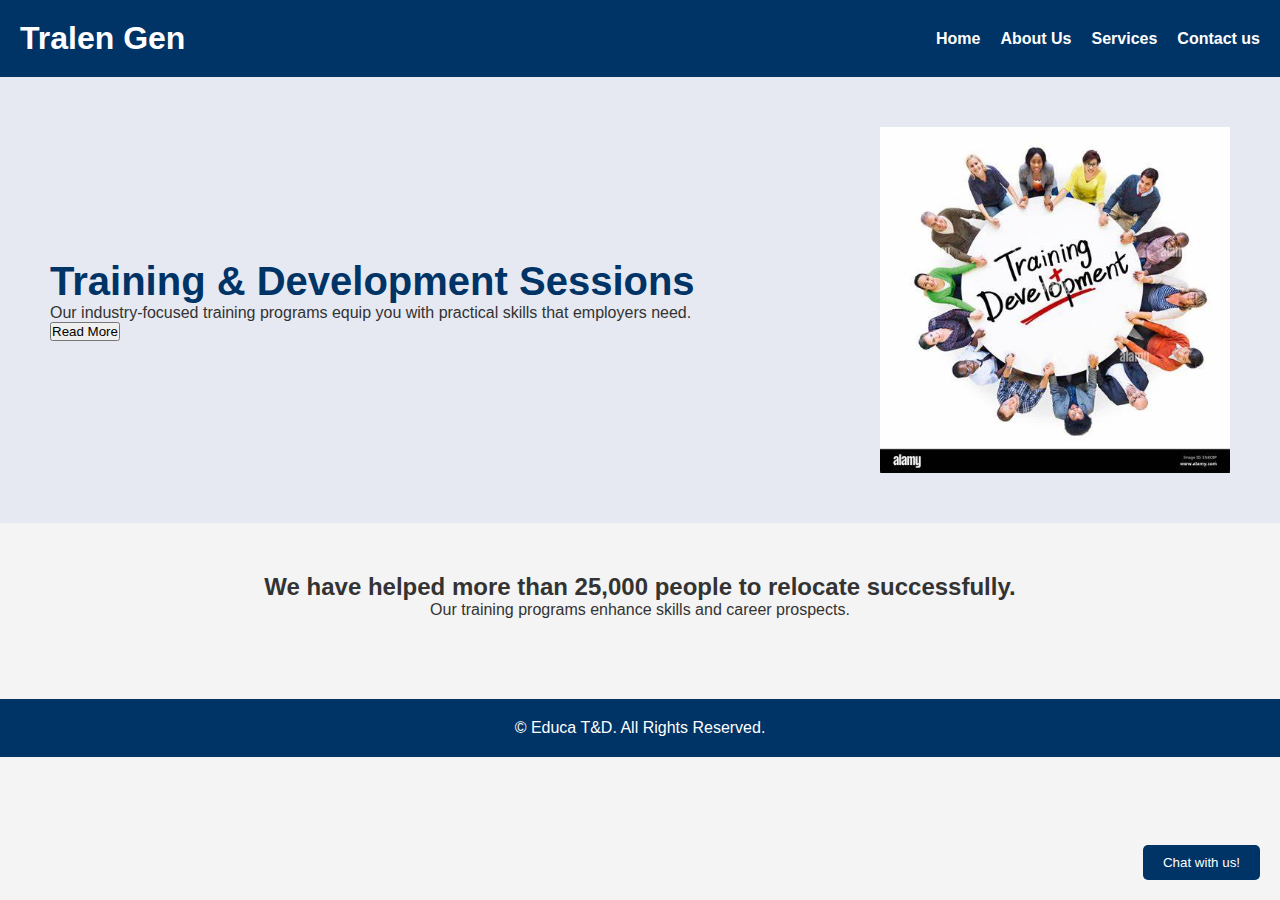
==== index.html @ 9943714f "Add files via upload" ====
<!DOCTYPE html>
<html lang="en">

<head>
    <meta charset="UTF-8">
    <meta name="viewport" content="width=device-width, initial-scale=1.0">
    <meta http-equiv="X-UA-Compatible" content="ie=edge">
    <title>TD Company - Training and Development</title>
    <link rel="stylesheet" href="css/styles.css">
    <script src="js/live-chat.js" defer></script>
    <!-- Link to CSS for styles and JavaScript for chat functionality -->
</head>

<body>
    <!-- Header Section -->
    <header>
        <div class="logo">
            <h1>Tralen Gen</h1>
        </div>
        <nav>
            <ul>
                <li><a href="#">Home</a></li>
                <li><a href="#">About Us</a></li>
                <li><a href="#">Services</a></li>
                <li><a href="#">Contact us</a></li>
            </ul>
        </nav>
    </header>

    <!-- Hero Section -->
    <section class="hero">
        <div class="hero-text">
            <h2>Training & Development Sessions</h2>
            <p>Our industry-focused training programs equip you with practical skills that employers need.</p>
            <button class="btn">Read More</button>
        </div>
        <img src="images/hero-image.jpg" alt="Consulting Solutions Image">
    </section>

    <!-- Other Content Sections (Team, About Us, Impact, Footer) -->
    <section class="impact">
        <h2>We have helped more than 25,000 people to relocate successfully.</h2>
        <p>Our training programs enhance skills and career prospects.</p>
    </section>

    <!-- Footer Section -->
    <footer>
        <p>&copy; Educa T&D. All Rights Reserved.</p>
    </footer>

    <!-- Live Chat Widget -->
    <div id="live-chat">
        <button id="chat-button">Chat with us!</button>
        <div id="chat-box" class="hidden">
            <div id="chat-header">
                <h4>Live Chat</h4>
                <button id="close-chat">X</button>
            </div>
            <div id="chat-content">
                <p>How can we assist you today?</p>
            </div>
            <input type="text" id="chat-input" placeholder="Type your message here...">
            <button id="send-message">Send</button>
        </div>
    </div>
</body>

</html>
---- css/styles.css ----
/* General Reset */

* {
    margin: 0;
    padding: 0;
    box-sizing: border-box;
}


/* Body Styling */

body {
    font-family: Arial, sans-serif;
    color: #333;
    background-color: #f4f4f4;
}


/* Header Styling */

header {
    display: flex;
    justify-content: space-between;
    align-items: center;
    background-color: #003366;
    padding: 20px;
}

header h1 {
    color: white;
}

nav ul {
    list-style-type: none;
    display: flex;
    gap: 20px;
}

nav ul li a {
    color: white;
    text-decoration: none;
    font-weight: bold;
}


/* Hero Section Styling */

.hero {
    display: flex;
    justify-content: space-between;
    align-items: center;
    padding: 50px;
    background-color: #e6e9f2;
}

.hero-text h2 {
    font-size: 2.5em;
    color: #003366;
}

.hero img {
    max-width: 350px;
    height: auto;
}


/* Impact Section */

.impact {
    background-color: #f4f4f4;
    padding: 50px;
    text-align: center;
}


/* Footer Styling */

footer {
    background-color: #003366;
    color: white;
    text-align: center;
    padding: 20px;
    margin-top: 30px;
}


/* Live Chat Styles */

#live-chat {
    position: fixed;
    bottom: 20px;
    right: 20px;
    z-index: 1000;
}

#chat-button {
    background-color: #003366;
    color: white;
    border: none;
    padding: 10px 20px;
    border-radius: 5px;
    cursor: pointer;
}

#chat-box {
    display: none;
    background-color: white;
    border: 1px solid #ccc;
    border-radius: 5px;
    box-shadow: 0 0 10px rgba(0, 0, 0, 0.1);
    width: 300px;
    padding: 20px;
    position: absolute;
    bottom: 60px;
    right: 0;
}

#chat-box.hidden {
    display: none;
}
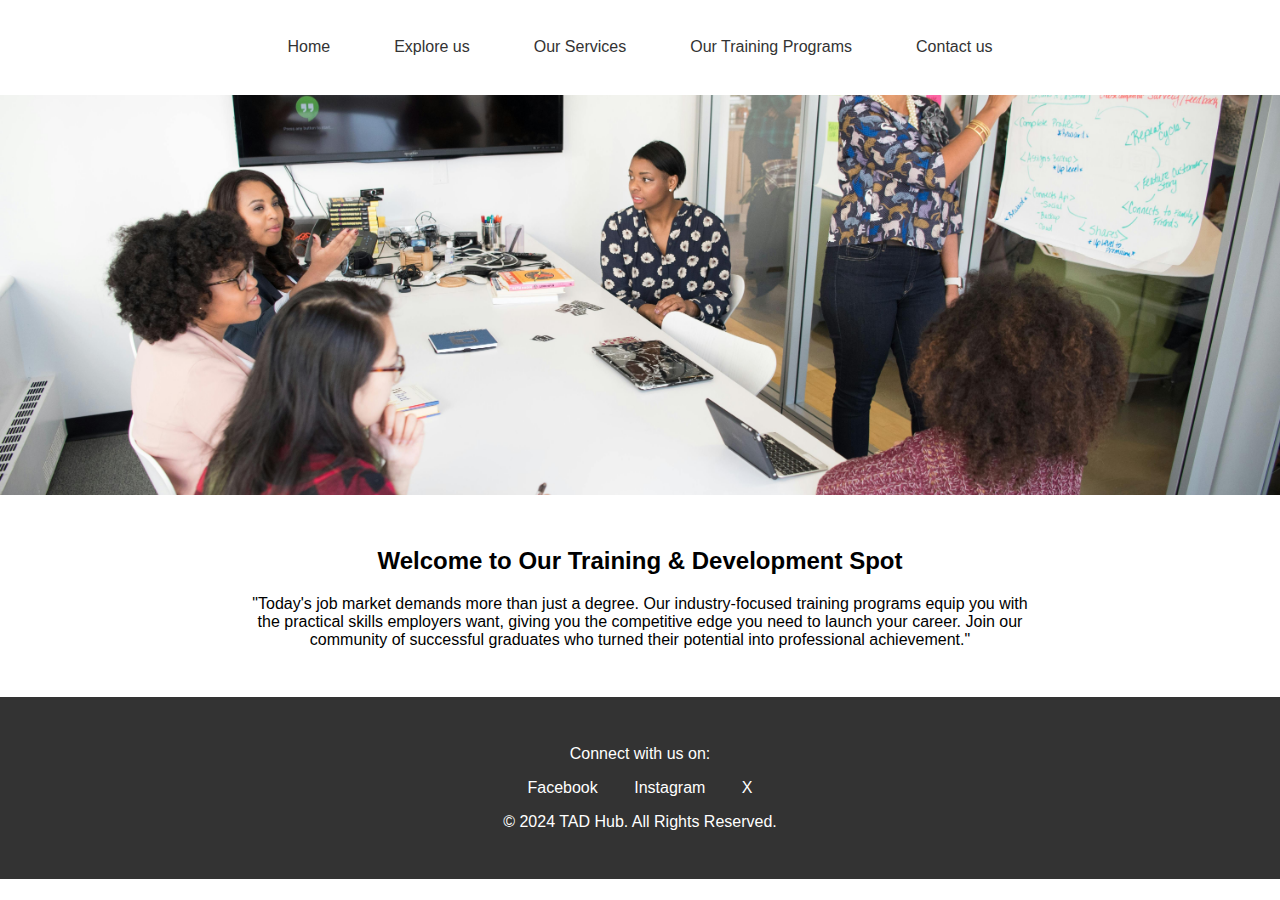
==== commit 9451cbaa: "Add files via upload" ====
--- a/index.html
+++ b/index.html
@@ -4,65 +4,119 @@
 <head>
     <meta charset="UTF-8">
     <meta name="viewport" content="width=device-width, initial-scale=1.0">
-    <meta http-equiv="X-UA-Compatible" content="ie=edge">
-    <title>TD Company - Training and Development</title>
-    <link rel="stylesheet" href="css/styles.css">
-    <script src="js/live-chat.js" defer></script>
-    <!-- Link to CSS for styles and JavaScript for chat functionality -->
+    <title>TAD Hub</title>
+    <link rel="stylesheet" href="styles.css">
 </head>
 
 <body>
     <!-- Header Section -->
     <header>
-        <div class="logo">
-            <h1>Tralen Gen</h1>
-        </div>
         <nav>
             <ul>
-                <li><a href="#">Home</a></li>
-                <li><a href="#">About Us</a></li>
-                <li><a href="#">Services</a></li>
-                <li><a href="#">Contact us</a></li>
+                <li><a href="index.html">Home</a></li>
+                <li class="dropdown">
+                    <a href="#">Explore us</a>
+                    <div class="dropdown-content">
+                        <a href="team.html">Team</a>
+                        <a href="events.html">Events</a>
+                        <a href="partners.html">Partners</a>
+                        <a href="aboutus.html">About Us</a>
+                        <a href="gallery.html">Gallery</a>
+                    </div>
+                </li>
+                <li class="dropdown">
+                    <a href="#">Our Services</a>
+                    <div class="dropdown-content">
+                        <a href="corporate.html">Corporate Training</a>
+                        <a href="college.html">College Training</a>
+                        <a href="development.html">Content Development</a>
+                    </div>
+                </li>
+                <li class="dropdown">
+                    <a href="#">Our Training Programs</a>
+                    <div class="dropdown-content">
+                        <a href="learning.html">Learning & Development</a>
+                        <a href="soft.html">Soft Skill Training</a>
+                        <a href="teambuilding.html">Team Building</a>
+                        <a href="personaldevelopment.html">Personal Development</a>
+                    </div>
+                </li>
+                <li><a href="#" id="contactButton">Contact us</a></li>
             </ul>
         </nav>
     </header>
 
-    <!-- Hero Section -->
-    <section class="hero">
-        <div class="hero-text">
-            <h2>Training & Development Sessions</h2>
-            <p>Our industry-focused training programs equip you with practical skills that employers need.</p>
-            <button class="btn">Read More</button>
+    <!-- Slideshow Section -->
+    <section class="slideshow">
+        <div class="slide active">
+            <img src="images/image1.jpg" alt="Training Image 1">
         </div>
-        <img src="images/hero-image.jpg" alt="Consulting Solutions Image">
+        <div class="slide">
+            <img src="images/image2.jpg" alt="Training Image 2">
+        </div>
+        <div class="slide">
+            <img src="images/image3.jpg" alt="Training Image 3">
+        </div>
+        <div class="slide">
+            <img src="images/image4.jpg" alt="Training Image 4">
+        </div>
     </section>
 
-    <!-- Other Content Sections (Team, About Us, Impact, Footer) -->
-    <section class="impact">
-        <h2>We have helped more than 25,000 people to relocate successfully.</h2>
-        <p>Our training programs enhance skills and career prospects.</p>
+    <!-- Content Section -->
+    <section class="content">
+        <h2>Welcome to Our Training & Development Spot</h2>
+        <p>
+            "Today's job market demands more than just a degree. Our industry-focused training programs equip you with the practical skills employers want, giving you the competitive edge you need to launch your career. Join our community of successful graduates
+            who turned their potential into professional achievement."
+        </p>
     </section>
+
+    <!-- Contact Dialog -->
+    <div id="dialogOverlay" class="dialog-overlay">
+        <div class="dialog-content">
+            <div class="dialog-header">
+                <h2>Contact Us</h2>
+                <button class="close-btn" id="closeDialog">&times;</button>
+            </div>
+
+            <div id="statusMessage" class="status-message"></div>
+
+            <form id="contactForm">
+                <div class="form-group">
+                    <label for="name">Name</label>
+                    <input type="text" id="name" name="name" required>
+                </div>
+
+                <div class="form-group">
+                    <label for="email">Email</label>
+                    <input type="email" id="email" name="email" required>
+                </div>
+
+                <div class="form-group">
+                    <label for="subject">Subject</label>
+                    <input type="text" id="subject" name="subject" required>
+                </div>
+
+                <div class="form-group">
+                    <label for="message">Message</label>
+                    <textarea id="message" name="message" rows="4" required></textarea>
+                </div>
+
+                <button type="submit" class="submit-btn">Send Message</button>
+            </form>
+        </div>
+    </div>
 
     <!-- Footer Section -->
     <footer>
-        <p>&copy; Educa T&D. All Rights Reserved.</p>
+        <p>Connect with us on:</p>
+        <a href="#">Facebook</a>
+        <a href="#">Instagram</a>
+        <a href="#">X</a>
+        <p>&copy; 2024 TAD Hub. All Rights Reserved.</p>
     </footer>
 
-    <!-- Live Chat Widget -->
-    <div id="live-chat">
-        <button id="chat-button">Chat with us!</button>
-        <div id="chat-box" class="hidden">
-            <div id="chat-header">
-                <h4>Live Chat</h4>
-                <button id="close-chat">X</button>
-            </div>
-            <div id="chat-content">
-                <p>How can we assist you today?</p>
-            </div>
-            <input type="text" id="chat-input" placeholder="Type your message here...">
-            <button id="send-message">Send</button>
-        </div>
-    </div>
+    <script src="contactscript.js"></script>
 </body>
 
 </html>--- a/styles.css
+++ b/styles.css
@@ -0,0 +1,242 @@
+/* Base styles */
+
+body {
+    margin: 0;
+    padding: 0;
+    font-family: Arial, sans-serif;
+}
+
+
+/* Header styles */
+
+header {
+    background: #ffffff;
+    color: #d4edda;
+    padding: 3%;
+    box-shadow: 0 2px 5px rgba(0, 0, 0, 0.1);
+}
+
+
+/* Navigation styles */
+
+nav ul {
+    list-style: none;
+    padding: 0;
+    margin: 0;
+    display: flex;
+    justify-content: center;
+    gap: 2rem;
+}
+
+nav a {
+    text-decoration: none;
+    color: #333;
+    padding: 0.5rem 1rem;
+    transition: color 0.3s;
+}
+
+nav a:hover {
+    color: #007bff;
+}
+
+
+/* Dropdown styles */
+
+.dropdown {
+    position: relative;
+}
+
+.dropdown-content {
+    display: none;
+    position: absolute;
+    background: #fff;
+    min-width: 200px;
+    box-shadow: 0 2px 5px rgba(0, 0, 0, 0.2);
+    z-index: 1;
+}
+
+.dropdown:hover .dropdown-content {
+    display: block;
+}
+
+.dropdown-content a {
+    display: block;
+    padding: 0.5rem 1rem;
+}
+
+
+/* Slideshow styles */
+
+.slideshow {
+    position: relative;
+    height: 400px;
+    overflow: hidden;
+}
+
+.slide {
+    position: absolute;
+    width: 100%;
+    height: 100%;
+    opacity: 0;
+    transition: opacity 0.5s ease-in-out;
+}
+
+.slide.active {
+    opacity: 1;
+}
+
+.slide img {
+    width: 100%;
+    height: 100%;
+    object-fit: cover;
+}
+
+
+/* Content styles */
+
+.content {
+    padding: 2rem;
+    max-width: 800px;
+    margin: 0 auto;
+    text-align: center;
+}
+
+
+/* Dialog Overlay styles */
+
+.dialog-overlay {
+    display: none;
+    position: fixed;
+    top: 0;
+    left: 0;
+    width: 100%;
+    height: 100%;
+    background: rgba(0, 0, 0, 0.5);
+    z-index: 1000;
+    justify-content: center;
+    align-items: center;
+}
+
+.dialog-content {
+    background: #fff;
+    padding: 2rem;
+    border-radius: 8px;
+    width: 90%;
+    max-width: 500px;
+    position: relative;
+}
+
+.dialog-header {
+    display: flex;
+    justify-content: space-between;
+    align-items: center;
+    margin-bottom: 1.5rem;
+}
+
+.close-btn {
+    background: none;
+    border: none;
+    font-size: 1.5rem;
+    cursor: pointer;
+    padding: 0.5rem;
+}
+
+
+/* Form styles */
+
+.form-group {
+    margin-bottom: 1rem;
+}
+
+.form-group label {
+    display: block;
+    margin-bottom: 0.5rem;
+    color: #333;
+}
+
+.form-group input,
+.form-group textarea {
+    width: 100%;
+    padding: 0.5rem;
+    border: 1px solid #ddd;
+    border-radius: 4px;
+    font-size: 1rem;
+}
+
+.form-group input:focus,
+.form-group textarea:focus {
+    outline: none;
+    border-color: #007bff;
+}
+
+.submit-btn {
+    background: #007bff;
+    color: white;
+    padding: 0.75rem 1.5rem;
+    border: none;
+    border-radius: 4px;
+    cursor: pointer;
+    font-size: 1rem;
+    transition: background-color 0.3s;
+}
+
+.submit-btn:hover {
+    background: #0056b3;
+}
+
+
+/* Status message styles */
+
+.status-message {
+    margin-bottom: 1rem;
+    padding: 0.5rem;
+    border-radius: 4px;
+    text-align: center;
+}
+
+.status-message.success {
+    background: #d4edda;
+    color: #155724;
+}
+
+.status-message.error {
+    background: #f8d7da;
+    color: #721c24;
+}
+
+
+/* Footer styles */
+
+footer {
+    background: #333;
+    color: white;
+    padding: 2rem;
+    text-align: center;
+}
+
+footer a {
+    color: white;
+    text-decoration: none;
+    margin: 0 1rem;
+}
+
+footer a:hover {
+    text-decoration: underline;
+}
+
+
+/* Responsive design */
+
+@media (max-width: 768px) {
+    nav ul {
+        flex-direction: column;
+        align-items: center;
+    }
+    .dropdown-content {
+        position: static;
+        box-shadow: none;
+    }
+    .content {
+        padding: 1rem;
+    }
+}